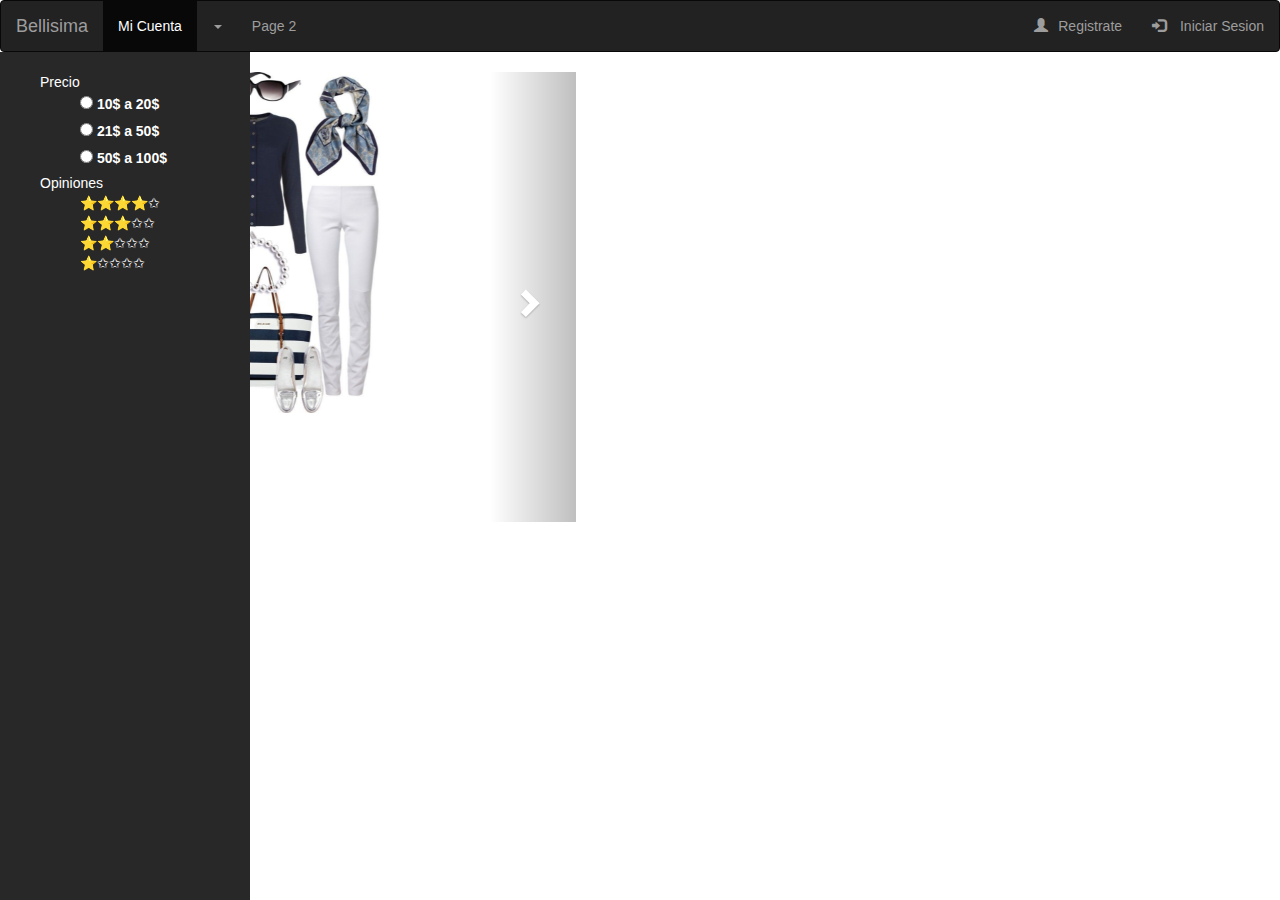
==== public/home/vista/index.html @ fb3557ca "Achis achis los mariachis" ====
<!DOCTYPE html>
<html lang="en">
<head>
    <title>Catalogo Bellisima</title>
    <meta charset="utf-8">
    <meta name="viewport" content="width=device-width, initial-scale=1">
    <link rel="stylesheet" href="https://maxcdn.bootstrapcdn.com/bootstrap/3.4.0/css/bootstrap.min.css">
    <link rel="stylesheet" href="../../../CSS/Style.css">
    <script src="https://cdnjs.cloudflare.com/ajax/libs/popper.js/1.14.7/umd/popper.min.js"></script>
    <script src="https://ajax.googleapis.com/ajax/libs/jquery/3.4.1/jquery.min.js"></script>
    <script src="https://maxcdn.bootstrapcdn.com/bootstrap/3.4.0/js/bootstrap.min.js"></script>
</head>
<body>

<div>

    <nav class="navbar navbar-inverse">
        <div class="container-fluid">
            <div class="navbar-header">
                <a class="navbar-brand" href="#">Bellisima</a>
            </div>
            <ul class="nav navbar-nav">
                <li class="active"><a href="#">Mi Cuenta</a></li>
                <li class="dropdown"><a class="dropdown-toggle" data-toggle="dropdown" href="#"><span class="caret"></span></a>
                    <ul class="dropdown-menu">
                        <li><a href="#">Actualizar datos</a></li>
                        <li><a href="#">Page 1-2</a></li>
                        <li><a href="#">Page 1-3</a></li>
                    </ul>
                </li>
                <li><a href="#">Page 2</a></li>
            </ul>
            <ul class="nav navbar-nav navbar-right">
                <li><a href="#"><span class="glyphicon glyphicon-user"></span>Registrate</a></li>
                <li><a href="#"><span class="glyphicon glyphicon-log-in"></span> Iniciar Sesion</a></li>
            </ul>
        </div>
    </nav>

    <div class="sidenav" style="float: left">
        <ul>
            <li>Precio
                <ul>
                    <li>
                        <label>
                            <input type="radio">
                            10$ a 20$
                        </label>
                    </li>
                    <li>
                        <label>
                            <input type="radio">
                            21$ a 50$
                        </label>
                    </li>
                    <li>
                        <label>
                            <input type="radio">
                            50$ a 100$
                        </label>
                    </li>
                </ul>
            </li>
            <li>Opiniones
                <ul>
                    <li>⭐⭐⭐⭐✩</li>
                    <li>⭐⭐⭐✩✩</li>
                    <li>⭐⭐✩✩✩</li>
                    <li>⭐✩✩✩✩</li>

                </ul>
            </li>
        </ul>
    </div>

    <div id="myCarousel" class="carousel slide" data-ride="carousel" style="float:left; width: 45%; margin-left: revert">
        <ol class="carousel-indicators">
            <li data-target="#myCarousel" data-slide-to="0" class="active"></li>
            <li data-target="#myCarousel" data-slide-to="1"></li>
            <li data-target="#myCarousel" data-slide-to="2"></li>
        </ol>

        <div class="carousel-inner" style="height: 450px;">
            <div class="item active">
                <img class= "centrar_imagen" src="../../../imgs/public/top_ventas/mod_1.jpg" alt="Los Angeles">
            </div>

            <div class="item">
                <img class= "centrar_imagen" src="../../../imgs/public/top_ventas/mod_2.jpg" alt="Chicago">
            </div>

            <div class="item">
                <img class= "centrar_imagen" src="../../../imgs/public/top_ventas/mod_3.jpg" alt="Chicago">
            </div>

            <div class="item">
                <img class= "centrar_imagen" src="../../../imgs/public/top_ventas/mod_4.jpg" alt="Chicago">
            </div>
        </div>

        <a class="left carousel-control" href="#myCarousel" data-slide="prev">
            <span class="glyphicon glyphicon-chevron-left"></span>
            <span class="sr-only">Anterior</span>
        </a>
        <a class="right carousel-control" href="#myCarousel" data-slide="next">
            <span class="glyphicon glyphicon-chevron-right"></span>
            <span class="sr-only">Siguiente</span>
        </a>
    </div>
</div>

</body>
</html>
---- CSS/Style.css ----
.centrar_imagen{
    display: block;
    margin-left: auto;
    margin-right: auto;
    width: 200px;
    height: 400px;
}

*{
    list-style-type: none;
}


.glyphicon { margin-right:10px; }
.panel-body { padding:0; }
.panel-body table tr td { padding-left: 15px }
.panel-body .table {margin-bottom: 0; }

.sidenav {
    color: white;
    margin-top: 52px;
    height: 100%;
    width: 250px;
    position: fixed;
    z-index: 1;
    top: 0;
    left: 0;
    background-color: #282828;
    overflow-x: hidden;
    padding-top: 20px;
}



.sidenav a:hover {
    color: #f1f1f1;
}

@media screen and (max-height: 450px) {
    .sidenav {padding-top: 15px;}
    .sidenav a {font-size: 18px;}
}
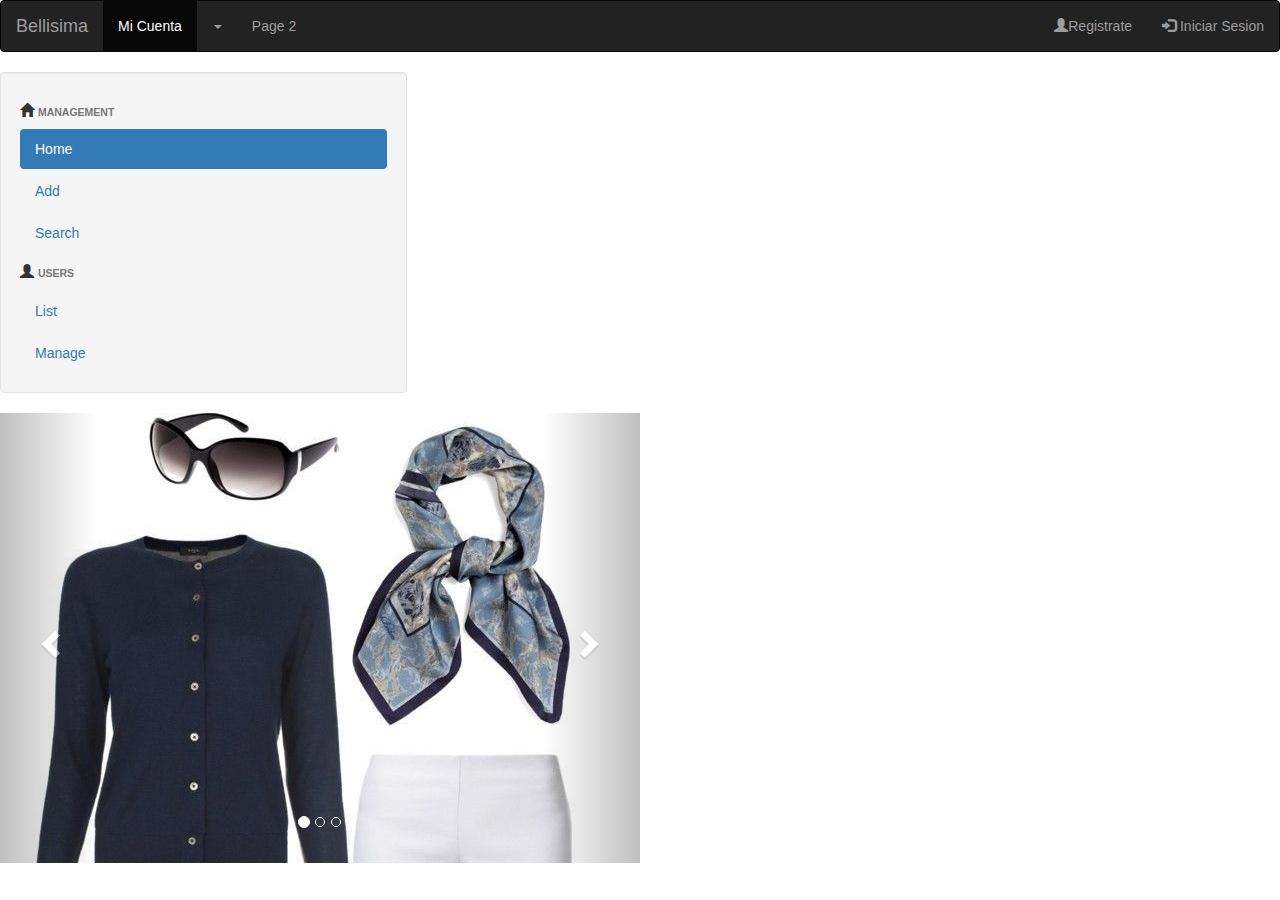
==== commit 88b04692: "cambios Scorpion" ====
--- a/public/home/vista/index.html
+++ b/public/home/vista/index.html
@@ -5,109 +5,99 @@
     <meta charset="utf-8">
     <meta name="viewport" content="width=device-width, initial-scale=1">
     <link rel="stylesheet" href="https://maxcdn.bootstrapcdn.com/bootstrap/3.4.0/css/bootstrap.min.css">
-    <link rel="stylesheet" href="../../../CSS/Style.css">
-    <script src="https://cdnjs.cloudflare.com/ajax/libs/popper.js/1.14.7/umd/popper.min.js"></script>
+   <!--<link rel="stylesheet" href="../../../CSS/Style.css">-->
     <script src="https://ajax.googleapis.com/ajax/libs/jquery/3.4.1/jquery.min.js"></script>
     <script src="https://maxcdn.bootstrapcdn.com/bootstrap/3.4.0/js/bootstrap.min.js"></script>
 </head>
 <body>
 
-<div>
-
-    <nav class="navbar navbar-inverse">
-        <div class="container-fluid">
-            <div class="navbar-header">
-                <a class="navbar-brand" href="#">Bellisima</a>
-            </div>
-            <ul class="nav navbar-nav">
-                <li class="active"><a href="#">Mi Cuenta</a></li>
-                <li class="dropdown"><a class="dropdown-toggle" data-toggle="dropdown" href="#"><span class="caret"></span></a>
-                    <ul class="dropdown-menu">
-                        <li><a href="#">Actualizar datos</a></li>
-                        <li><a href="#">Page 1-2</a></li>
-                        <li><a href="#">Page 1-3</a></li>
-                    </ul>
-                </li>
-                <li><a href="#">Page 2</a></li>
-            </ul>
-            <ul class="nav navbar-nav navbar-right">
-                <li><a href="#"><span class="glyphicon glyphicon-user"></span>Registrate</a></li>
-                <li><a href="#"><span class="glyphicon glyphicon-log-in"></span> Iniciar Sesion</a></li>
-            </ul>
+<nav class="navbar navbar-inverse">
+    <div class="container-fluid">
+        <div class="navbar-header">
+            <a class="navbar-brand" href="#">Bellisima</a>
         </div>
-    </nav>
-
-    <div class="sidenav" style="float: left">
-        <ul>
-            <li>Precio
-                <ul>
-                    <li>
-                        <label>
-                            <input type="radio">
-                            10$ a 20$
-                        </label>
-                    </li>
-                    <li>
-                        <label>
-                            <input type="radio">
-                            21$ a 50$
-                        </label>
-                    </li>
-                    <li>
-                        <label>
-                            <input type="radio">
-                            50$ a 100$
-                        </label>
-                    </li>
+        <ul class="nav navbar-nav">
+            <li class="active"><a href="#">Mi Cuenta</a></li>
+            <li class="dropdown"><a class="dropdown-toggle" data-toggle="dropdown" href="#"><span class="caret"></span></a>
+                <ul class="dropdown-menu">
+                    <li><a href="#">Actualizar datos</a></li>
+                    <li><a href="#">Page 1-2</a></li>
+                    <li><a href="#">Page 1-3</a></li>
                 </ul>
             </li>
-            <li>Opiniones
-                <ul>
-                    <li>⭐⭐⭐⭐✩</li>
-                    <li>⭐⭐⭐✩✩</li>
-                    <li>⭐⭐✩✩✩</li>
-                    <li>⭐✩✩✩✩</li>
-
-                </ul>
-            </li>
+            <li><a href="#">Page 2</a></li>
+        </ul>
+        <ul class="nav navbar-nav navbar-right">
+            <li><a href="crear_usuario.html"><span class="glyphicon glyphicon-user"></span >Registrate</a></li>
+            <li><a href="login.html"><span class="glyphicon glyphicon-log-in"></span> Iniciar Sesion</a></li>
         </ul>
     </div>
+</nav>
 
-    <div id="myCarousel" class="carousel slide" data-ride="carousel" style="float:left; width: 45%; margin-left: revert">
-        <ol class="carousel-indicators">
-            <li data-target="#myCarousel" data-slide-to="0" class="active"></li>
-            <li data-target="#myCarousel" data-slide-to="1"></li>
-            <li data-target="#myCarousel" data-slide-to="2"></li>
-        </ol>
-
-        <div class="carousel-inner" style="height: 450px;">
-            <div class="item active">
-                <img class= "centrar_imagen" src="../../../imgs/public/top_ventas/mod_1.jpg" alt="Los Angeles">
-            </div>
-
-            <div class="item">
-                <img class= "centrar_imagen" src="../../../imgs/public/top_ventas/mod_2.jpg" alt="Chicago">
-            </div>
-
-            <div class="item">
-                <img class= "centrar_imagen" src="../../../imgs/public/top_ventas/mod_3.jpg" alt="Chicago">
-            </div>
-
-            <div class="item">
-                <img class= "centrar_imagen" src="../../../imgs/public/top_ventas/mod_4.jpg" alt="Chicago">
+<div class="container-fluid">
+    <div class="row">
+        <div class="col">
+            <div class="row">
+                <div class="col-md-4">
+                    <!-- It can be fixed with bootstrap affix http://getbootstrap.com/javascript/#affix-->
+                    <div id="sidebar" class="well sidebar-nav">
+                        <h5><i class="glyphicon glyphicon-home"></i>
+                            <small><b>MANAGEMENT</b></small>
+                        </h5>
+                        <ul class="nav nav-pills nav-stacked">
+                            <li class="active"><a href="#">Home</a></li>
+                            <li><a href="#">Add</a></li>
+                            <li><a href="#">Search</a></li>
+                        </ul>
+                        <h5><i class="glyphicon glyphicon-user"></i>
+                            <small><b>USERS</b></small>
+                        </h5>
+                        <ul class="nav nav-pills nav-stacked">
+                            <li><a href="#">List</a></li>
+                            <li><a href="#">Manage</a></li>
+                        </ul>
+                    </div>
+                </div>
             </div>
         </div>
+        <div class="col-6" style="width: 50%; float: left">
+            <div id="myCarousel" class="carousel slide" data-ride="carousel">
+                <ol class="carousel-indicators">
+                    <li data-target="#myCarousel" data-slide-to="0" class="active"></li>
+                    <li data-target="#myCarousel" data-slide-to="1"></li>
+                    <li data-target="#myCarousel" data-slide-to="2"></li>
+                </ol>
 
-        <a class="left carousel-control" href="#myCarousel" data-slide="prev">
-            <span class="glyphicon glyphicon-chevron-left"></span>
-            <span class="sr-only">Anterior</span>
-        </a>
-        <a class="right carousel-control" href="#myCarousel" data-slide="next">
-            <span class="glyphicon glyphicon-chevron-right"></span>
-            <span class="sr-only">Siguiente</span>
-        </a>
+                <div class="carousel-inner" style="height: 450px">
+                    <div class="item active">
+                        <img class= "centrar_imagen" src="../../../imgs/public/top_ventas/mod_1.jpg" alt="Los Angeles">
+                    </div>
+
+                    <div class="item">
+                        <img class= "centrar_imagen" src="../../../imgs/public/top_ventas/mod_2.jpg" alt="Chicago">
+                    </div>
+
+                    <div class="item">
+                        <img class= "centrar_imagen" src="../../../imgs/public/top_ventas/mod_3.jpg" alt="Chicago">
+                    </div>
+
+                    <div class="item">
+                        <img class= "centrar_imagen" src="../../../imgs/public/top_ventas/mod_4.jpg" alt="Chicago">
+                    </div>
+                </div>
+
+                <a class="left carousel-control" href="#myCarousel" data-slide="prev">
+                    <span class="glyphicon glyphicon-chevron-left"></span>
+                    <span class="sr-only">Anterior</span>
+                </a>
+                <a class="right carousel-control" href="#myCarousel" data-slide="next">
+                    <span class="glyphicon glyphicon-chevron-right"></span>
+                    <span class="sr-only">Siguiente</span>
+                </a>
+            </div>
+        </div>
     </div>
 </div>
 
 </body>
-</html>
+</html>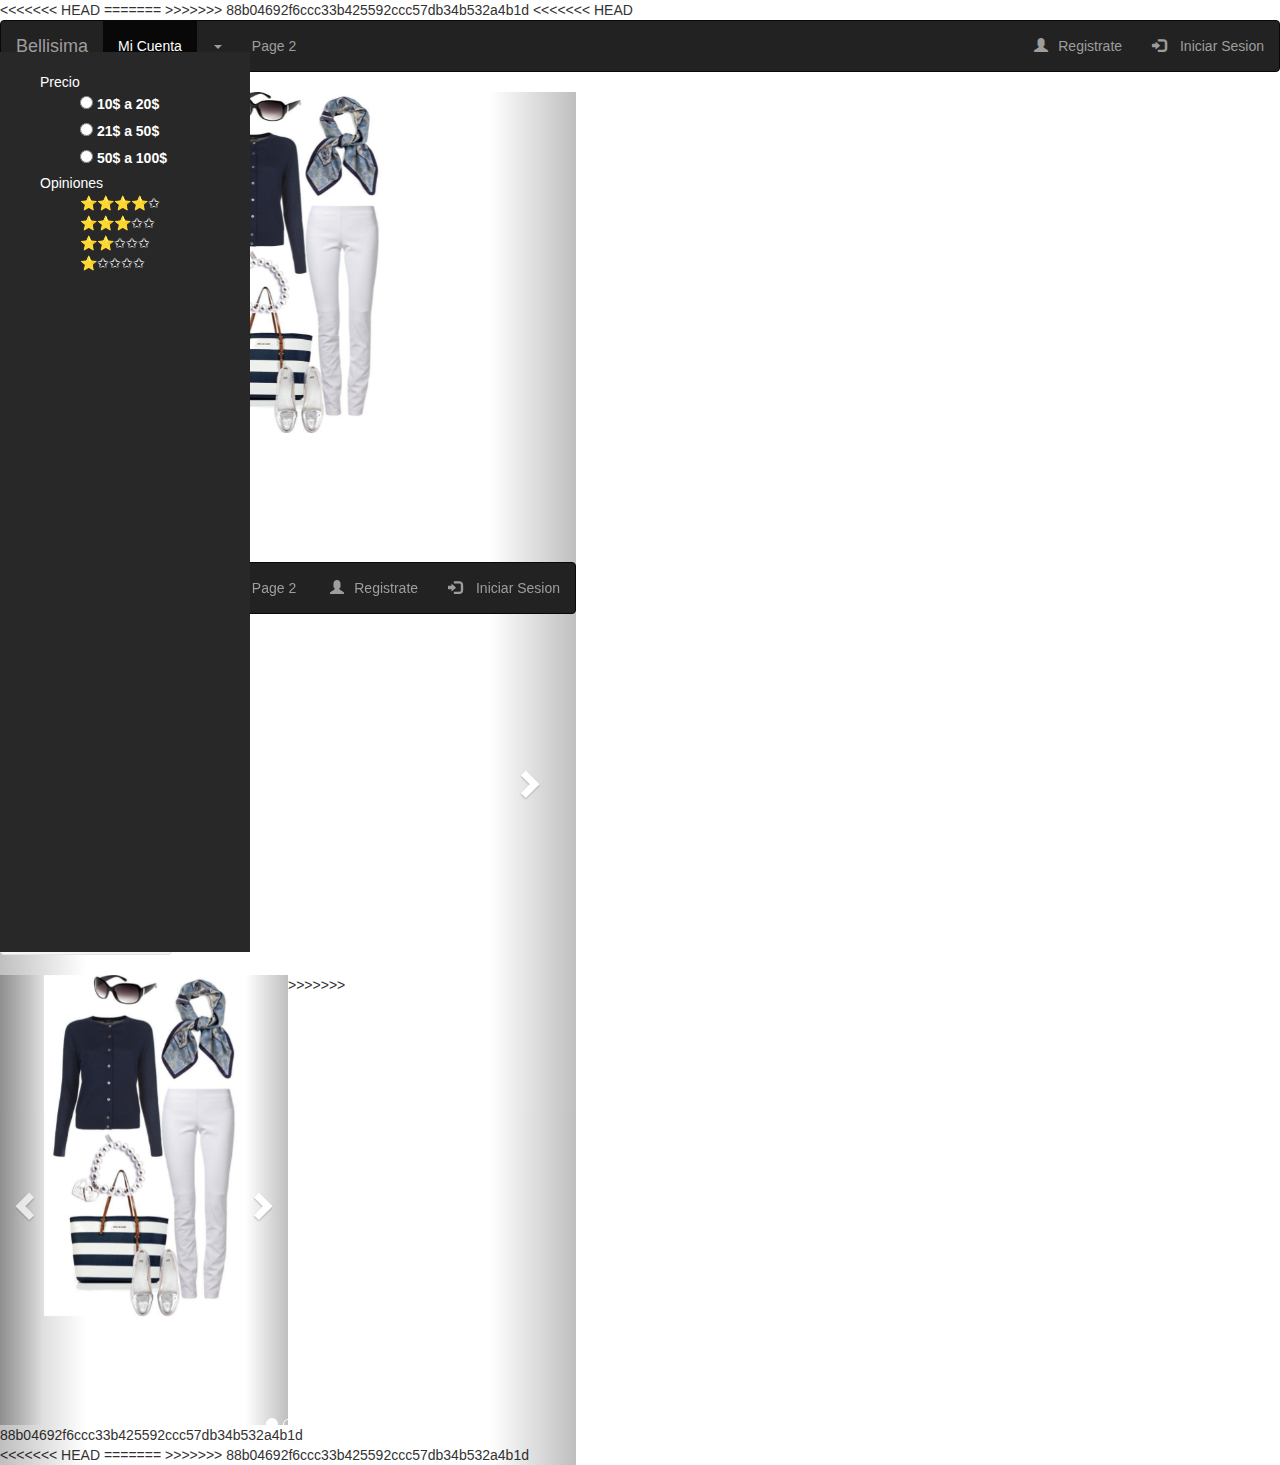
==== commit 3abc6ec4: "union" ====
--- a/public/home/vista/index.html
+++ b/public/home/vista/index.html
@@ -5,12 +5,113 @@
     <meta charset="utf-8">
     <meta name="viewport" content="width=device-width, initial-scale=1">
     <link rel="stylesheet" href="https://maxcdn.bootstrapcdn.com/bootstrap/3.4.0/css/bootstrap.min.css">
+<<<<<<< HEAD
+    <link rel="stylesheet" href="../../../CSS/Style.css">
+    <script src="https://cdnjs.cloudflare.com/ajax/libs/popper.js/1.14.7/umd/popper.min.js"></script>
+=======
    <!--<link rel="stylesheet" href="../../../CSS/Style.css">-->
+>>>>>>> 88b04692f6ccc33b425592ccc57db34b532a4b1d
     <script src="https://ajax.googleapis.com/ajax/libs/jquery/3.4.1/jquery.min.js"></script>
     <script src="https://maxcdn.bootstrapcdn.com/bootstrap/3.4.0/js/bootstrap.min.js"></script>
 </head>
 <body>
 
+<<<<<<< HEAD
+<div>
+
+    <nav class="navbar navbar-inverse">
+        <div class="container-fluid">
+            <div class="navbar-header">
+                <a class="navbar-brand" href="#">Bellisima</a>
+            </div>
+            <ul class="nav navbar-nav">
+                <li class="active"><a href="#">Mi Cuenta</a></li>
+                <li class="dropdown"><a class="dropdown-toggle" data-toggle="dropdown" href="#"><span class="caret"></span></a>
+                    <ul class="dropdown-menu">
+                        <li><a href="#">Actualizar datos</a></li>
+                        <li><a href="#">Page 1-2</a></li>
+                        <li><a href="#">Page 1-3</a></li>
+                    </ul>
+                </li>
+                <li><a href="#">Page 2</a></li>
+            </ul>
+            <ul class="nav navbar-nav navbar-right">
+                <li><a href="#"><span class="glyphicon glyphicon-user"></span>Registrate</a></li>
+                <li><a href="#"><span class="glyphicon glyphicon-log-in"></span> Iniciar Sesion</a></li>
+            </ul>
+        </div>
+    </nav>
+
+    <div class="sidenav" style="float: left">
+        <ul>
+            <li>Precio
+                <ul>
+                    <li>
+                        <label>
+                            <input type="radio">
+                            10$ a 20$
+                        </label>
+                    </li>
+                    <li>
+                        <label>
+                            <input type="radio">
+                            21$ a 50$
+                        </label>
+                    </li>
+                    <li>
+                        <label>
+                            <input type="radio">
+                            50$ a 100$
+                        </label>
+                    </li>
+                </ul>
+            </li>
+            <li>Opiniones
+                <ul>
+                    <li>⭐⭐⭐⭐✩</li>
+                    <li>⭐⭐⭐✩✩</li>
+                    <li>⭐⭐✩✩✩</li>
+                    <li>⭐✩✩✩✩</li>
+
+                </ul>
+            </li>
+        </ul>
+    </div>
+
+    <div id="myCarousel" class="carousel slide" data-ride="carousel" style="float:left; width: 45%; margin-left: revert">
+        <ol class="carousel-indicators">
+            <li data-target="#myCarousel" data-slide-to="0" class="active"></li>
+            <li data-target="#myCarousel" data-slide-to="1"></li>
+            <li data-target="#myCarousel" data-slide-to="2"></li>
+        </ol>
+
+        <div class="carousel-inner" style="height: 450px;">
+            <div class="item active">
+                <img class= "centrar_imagen" src="../../../imgs/public/top_ventas/mod_1.jpg" alt="Los Angeles">
+            </div>
+
+            <div class="item">
+                <img class= "centrar_imagen" src="../../../imgs/public/top_ventas/mod_2.jpg" alt="Chicago">
+            </div>
+
+            <div class="item">
+                <img class= "centrar_imagen" src="../../../imgs/public/top_ventas/mod_3.jpg" alt="Chicago">
+            </div>
+
+            <div class="item">
+                <img class= "centrar_imagen" src="../../../imgs/public/top_ventas/mod_4.jpg" alt="Chicago">
+            </div>
+        </div>
+
+        <a class="left carousel-control" href="#myCarousel" data-slide="prev">
+            <span class="glyphicon glyphicon-chevron-left"></span>
+            <span class="sr-only">Anterior</span>
+        </a>
+        <a class="right carousel-control" href="#myCarousel" data-slide="next">
+            <span class="glyphicon glyphicon-chevron-right"></span>
+            <span class="sr-only">Siguiente</span>
+        </a>
+=======
 <nav class="navbar navbar-inverse">
     <div class="container-fluid">
         <div class="navbar-header">
@@ -96,8 +197,13 @@
                 </a>
             </div>
         </div>
+>>>>>>> 88b04692f6ccc33b425592ccc57db34b532a4b1d
     </div>
 </div>
 
 </body>
-</html>+<<<<<<< HEAD
+</html>
+=======
+</html>
+>>>>>>> 88b04692f6ccc33b425592ccc57db34b532a4b1d
